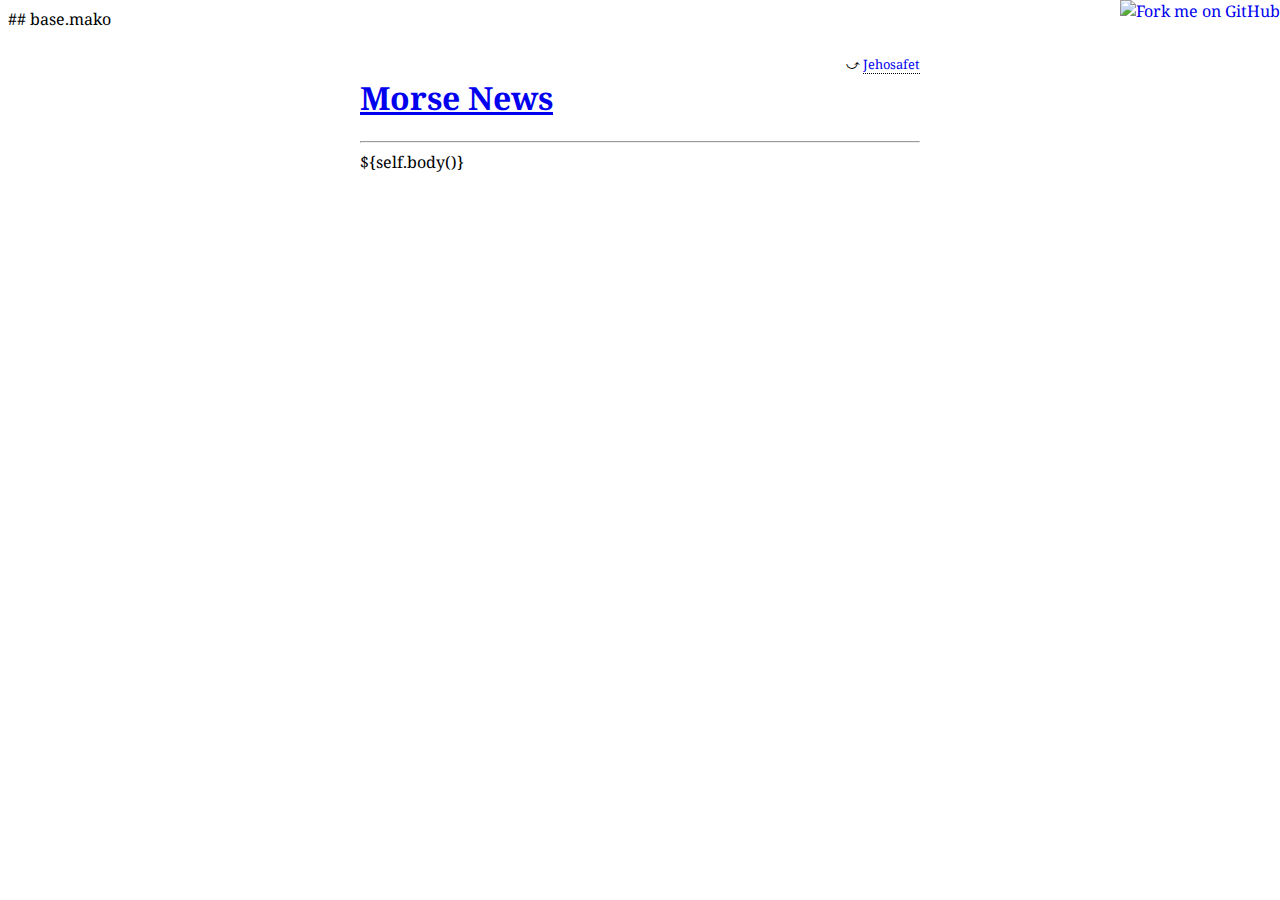
==== templates/base.html @ 19bc0447 "init" ====
## base.mako
<!DOCTYPE html PUBLIC "-//W3C//DTD HTML 4.01//EN" "http://www.w3.org/TR/html4/strict.dtd">
<html xmlns="http://www.w3.org/1999/xhtml"
      xmlns:og="http://ogp.me/ns#"
      xmlns:fb="https://www.facebook.com/2008/fbml"> 
    <head>
        <meta http-equiv="Content-Type" content="text/html;charset=utf-8">
        
        <link href='http://fonts.googleapis.com/css?family=Inconsolata:400,700' rel='stylesheet' type='text/css'>
        <link href='http://fonts.googleapis.com/css?family=Droid+Serif:400,700,400italic' rel='stylesheet' type='text/css'>
        <link rel=StyleSheet href="/static/styles.css" type="text/css"/>

        <script>
          (function(i,s,o,g,r,a,m){i['GoogleAnalyticsObject']=r;i[r]=i[r]||function(){
          (i[r].q=i[r].q||[]).push(arguments)},i[r].l=1*new Date();a=s.createElement(o),
          m=s.getElementsByTagName(o)[0];a.async=1;a.src=g;m.parentNode.insertBefore(a,m)
          })(window,document,'script','//www.google-analytics.com/analytics.js','ga');

          ga('create', 'UA-42857746-1', 'jehosafet.com');
          ga('require', 'linkid', 'linkid.js');
          ga('send', 'pageview');
        </script>

        <title>Morse News (Jehosafet)</title>
    </head>
    <body>
        <a href="https://github.com/mobeets/morse-news"><img style="position: absolute; top: 0; right: 0; border: 0;" src="https://camo.githubusercontent.com/38ef81f8aca64bb9a64448d0d70f1308ef5341ab/68747470733a2f2f73332e616d617a6f6e6177732e636f6d2f6769746875622f726962626f6e732f666f726b6d655f72696768745f6461726b626c75655f3132313632312e706e67" alt="Fork me on GitHub" data-canonical-src="https://s3.amazonaws.com/github/ribbons/forkme_right_darkblue_121621.png"></a>
        <div id="wrapper">
            <div id="content">
                <!-- <span class="byline">&#9028; <a href="http://www.jehosafet.com" target="_blank">Jehosafet</a></span> -->
                <span class="byline">&#10555; <a href="http://www.jehosafet.com" target="_blank">Jehosafet</a></span>
                <h1><a href="/">Morse News</a></h1>
                <hr>
                ${self.body()}
            </div>
        </div>
    </body>
</html>
---- static/styles.css ----
body {
  /*background-color: #f9f5da;*/
  font-family: 'Droid Serif', serif;
}
#wrapper {
  background-color: white;
  margin: 0 auto; /* centers */
  display: table; /* takes width of children */
  width: 600px;
  margin-top: 20px;
  margin-bottom: 20px;
  -webkit-border-radius: 8px;
  -moz-border-radius: 8px;
  border-radius: 8px;
}
#content {
  padding-top: 5px;
  /*padding-bottom: 20px;*/
  padding-left: 20px;
  padding-right: 20px;
}
a:visited {
  color: inherit;
}
.byline {
  float: right;
  font-size: 80%;
}
.byline a {
  text-decoration: none;
  border-bottom: dotted 1px black;
}

#morse_gen_recent table{
    border-collapse: collapse;
}
#morse_gen_recent tr{
}
#morse_gen_recent td{
    border: 1px solid;
    padding: 5px;
}
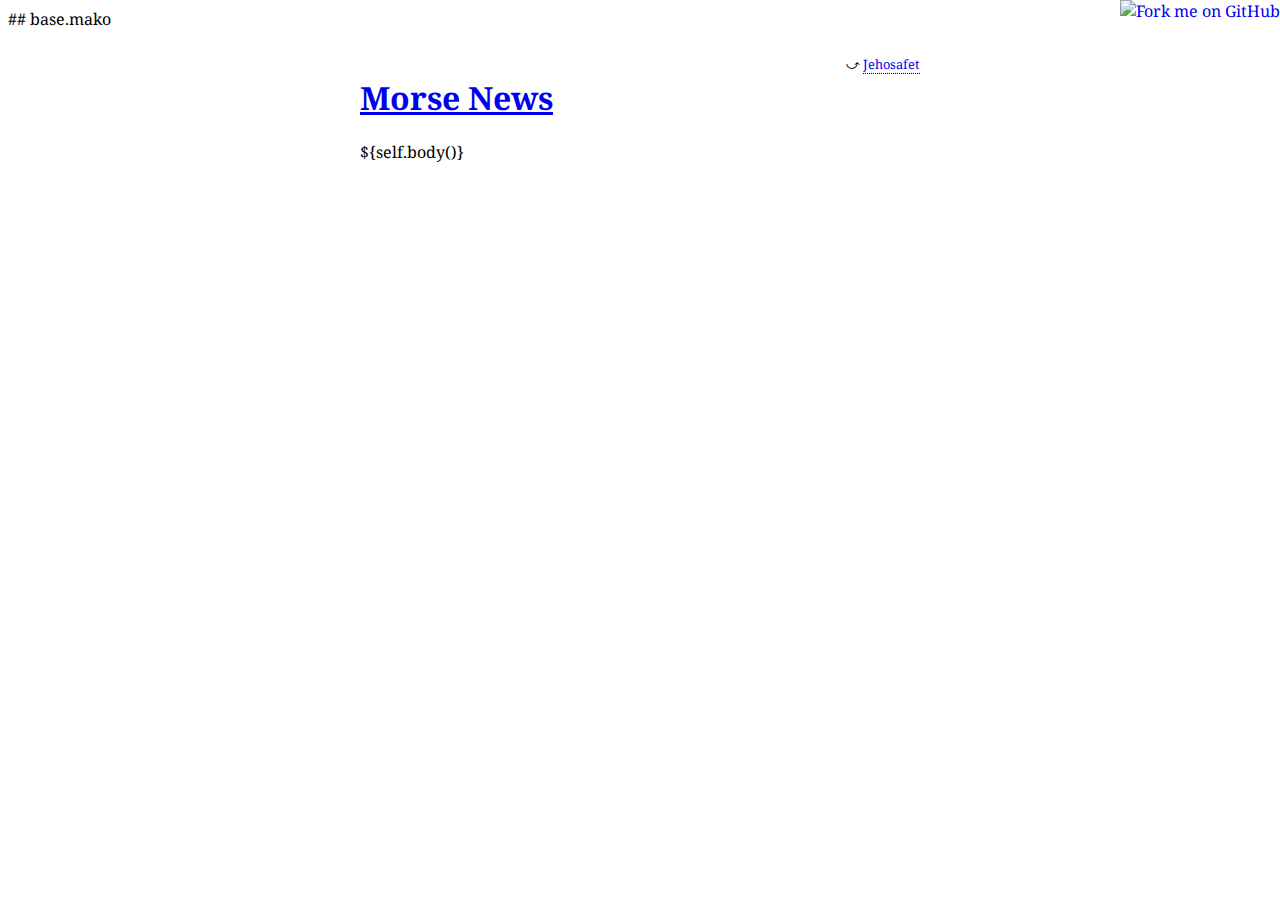
==== commit c065a692: "init" ====
--- a/templates/base.html
+++ b/templates/base.html
@@ -8,7 +8,7 @@
         
         <link href='http://fonts.googleapis.com/css?family=Inconsolata:400,700' rel='stylesheet' type='text/css'>
         <link href='http://fonts.googleapis.com/css?family=Droid+Serif:400,700,400italic' rel='stylesheet' type='text/css'>
-        <link rel=StyleSheet href="/static/styles.css" type="text/css"/>
+        <link rel=StyleSheet href="/static/styles.css" type="text/css">
 
         <script>
           (function(i,s,o,g,r,a,m){i['GoogleAnalyticsObject']=r;i[r]=i[r]||function(){
@@ -30,7 +30,6 @@
                 <!-- <span class="byline">&#9028; <a href="http://www.jehosafet.com" target="_blank">Jehosafet</a></span> -->
                 <span class="byline">&#10555; <a href="http://www.jehosafet.com" target="_blank">Jehosafet</a></span>
                 <h1><a href="/">Morse News</a></h1>
-                <hr>
                 ${self.body()}
             </div>
         </div>
--- a/static/styles.css
+++ b/static/styles.css
@@ -31,12 +31,24 @@
   border-bottom: dotted 1px black;
 }
 
-#morse_gen_recent table{
-    border-collapse: collapse;
+#morse_gen_recent table {
+  border-collapse: collapse;
 }
-#morse_gen_recent tr{
+#morse_gen_recent td {
+  border: 1px solid;
+  padding: 5px;
 }
-#morse_gen_recent td{
-    border: 1px solid;
-    padding: 5px;
+
+.info {
+  color: gray;
+  font-style: italic;
 }
+.result {
+  font-style: italic;
+  font-weight: bold;
+  color: green;
+}
+.error {
+  color: red;
+  font-style: italic;
+}
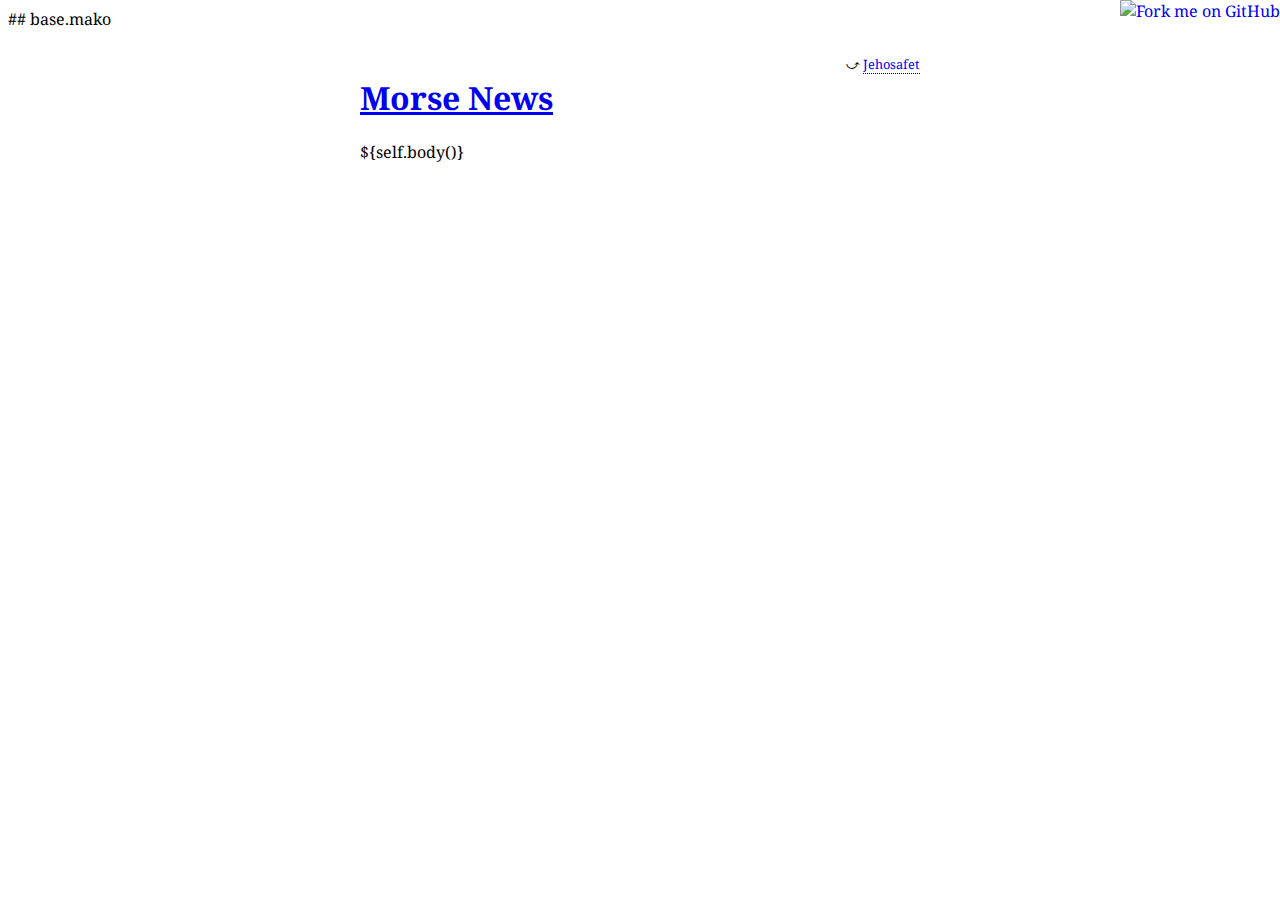
==== commit 908d92eb: "better readme" ====
--- a/templates/base.html
+++ b/templates/base.html
@@ -27,7 +27,6 @@
         <a href="https://github.com/mobeets/morse-news"><img style="position: absolute; top: 0; right: 0; border: 0;" src="https://camo.githubusercontent.com/38ef81f8aca64bb9a64448d0d70f1308ef5341ab/68747470733a2f2f73332e616d617a6f6e6177732e636f6d2f6769746875622f726962626f6e732f666f726b6d655f72696768745f6461726b626c75655f3132313632312e706e67" alt="Fork me on GitHub" data-canonical-src="https://s3.amazonaws.com/github/ribbons/forkme_right_darkblue_121621.png"></a>
         <div id="wrapper">
             <div id="content">
-                <!-- <span class="byline">&#9028; <a href="http://www.jehosafet.com" target="_blank">Jehosafet</a></span> -->
                 <span class="byline">&#10555; <a href="http://www.jehosafet.com" target="_blank">Jehosafet</a></span>
                 <h1><a href="/">Morse News</a></h1>
                 ${self.body()}
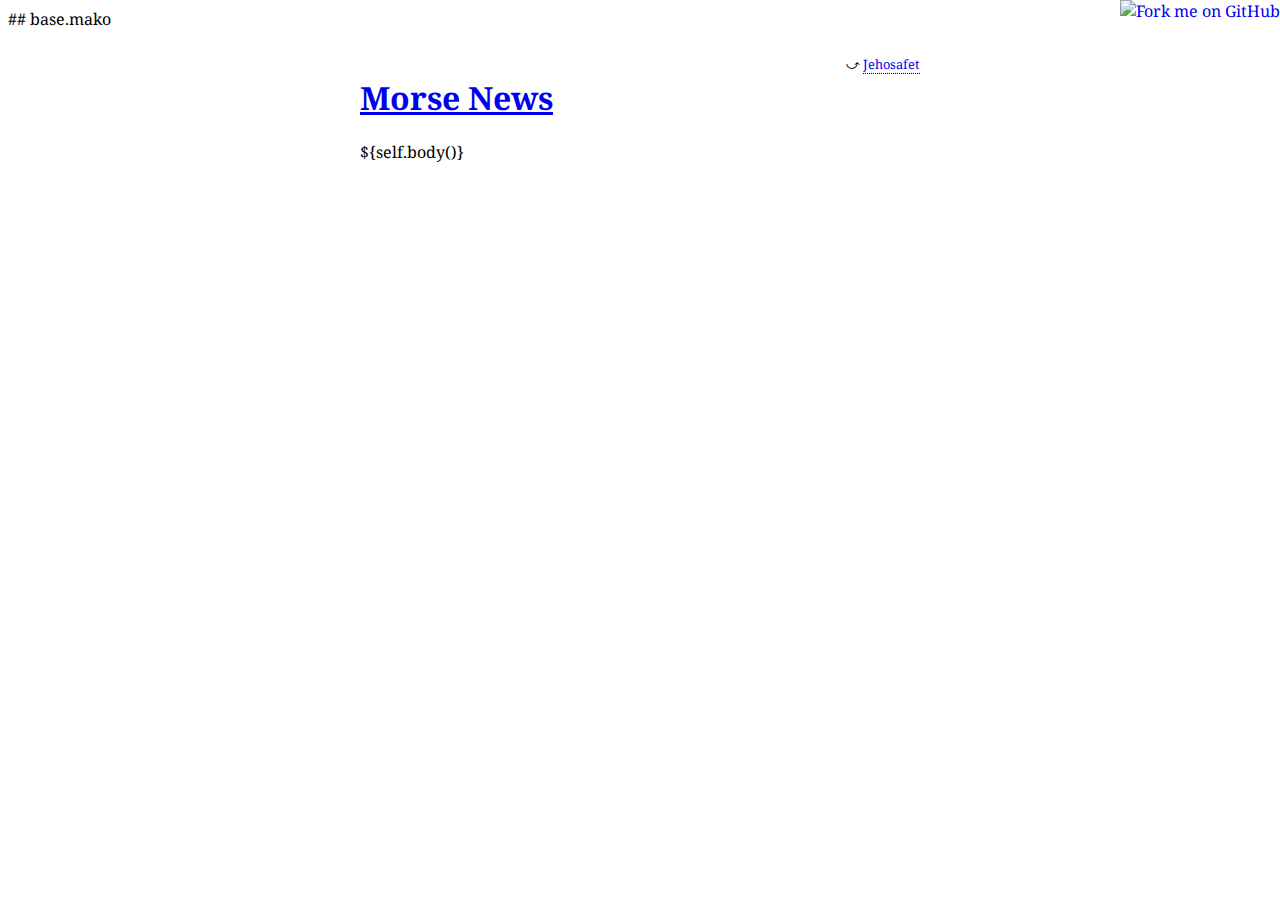
==== commit c1cd7db6: "icon" ====
--- a/templates/base.html
+++ b/templates/base.html
@@ -5,10 +5,12 @@
       xmlns:fb="https://www.facebook.com/2008/fbml"> 
     <head>
         <meta http-equiv="Content-Type" content="text/html;charset=utf-8">
+        <meta property="og:image" content="/static/icon.png"/>
         
         <link href='http://fonts.googleapis.com/css?family=Inconsolata:400,700' rel='stylesheet' type='text/css'>
         <link href='http://fonts.googleapis.com/css?family=Droid+Serif:400,700,400italic' rel='stylesheet' type='text/css'>
         <link rel=StyleSheet href="/static/styles.css" type="text/css">
+        <link rel="icon" type="image/png" href="/static/favicon.ico">
 
         <script>
           (function(i,s,o,g,r,a,m){i['GoogleAnalyticsObject']=r;i[r]=i[r]||function(){
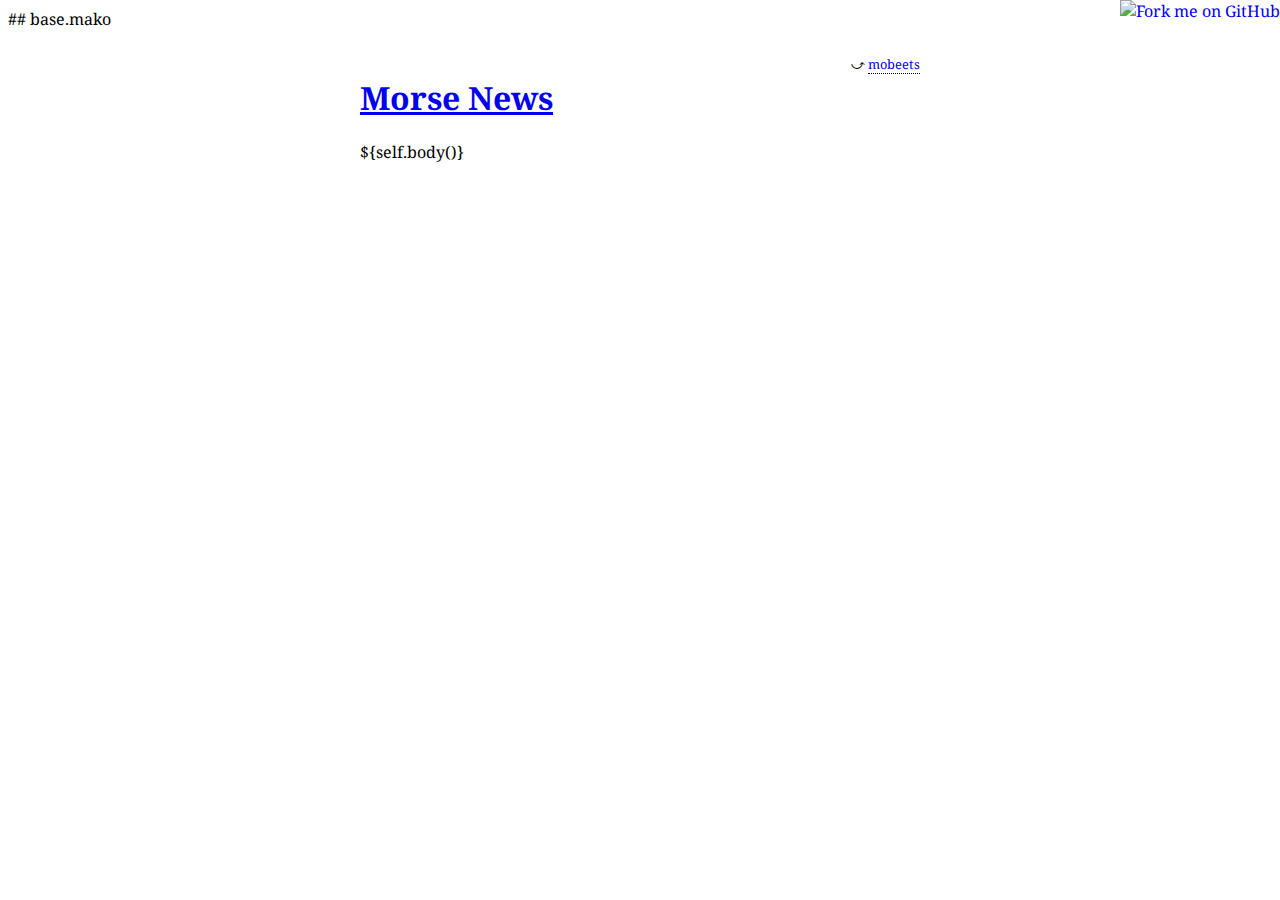
==== commit 011aae86: "mobeets.github.io" ====
--- a/templates/base.html
+++ b/templates/base.html
@@ -23,13 +23,13 @@
           ga('send', 'pageview');
         </script>
 
-        <title>Morse News (Jehosafet)</title>
+        <title>Morse News (mobeets)</title>
     </head>
     <body>
         <a href="https://github.com/mobeets/morse-news"><img style="position: absolute; top: 0; right: 0; border: 0;" src="https://camo.githubusercontent.com/38ef81f8aca64bb9a64448d0d70f1308ef5341ab/68747470733a2f2f73332e616d617a6f6e6177732e636f6d2f6769746875622f726962626f6e732f666f726b6d655f72696768745f6461726b626c75655f3132313632312e706e67" alt="Fork me on GitHub" data-canonical-src="https://s3.amazonaws.com/github/ribbons/forkme_right_darkblue_121621.png"></a>
         <div id="wrapper">
             <div id="content">
-                <span class="byline">&#10555; <a href="http://www.jehosafet.com" target="_blank">Jehosafet</a></span>
+                <span class="byline">&#10555; <a href="https://mobeets.github.io" target="_blank">mobeets</a></span>
                 <h1><a href="/">Morse News</a></h1>
                 ${self.body()}
             </div>
